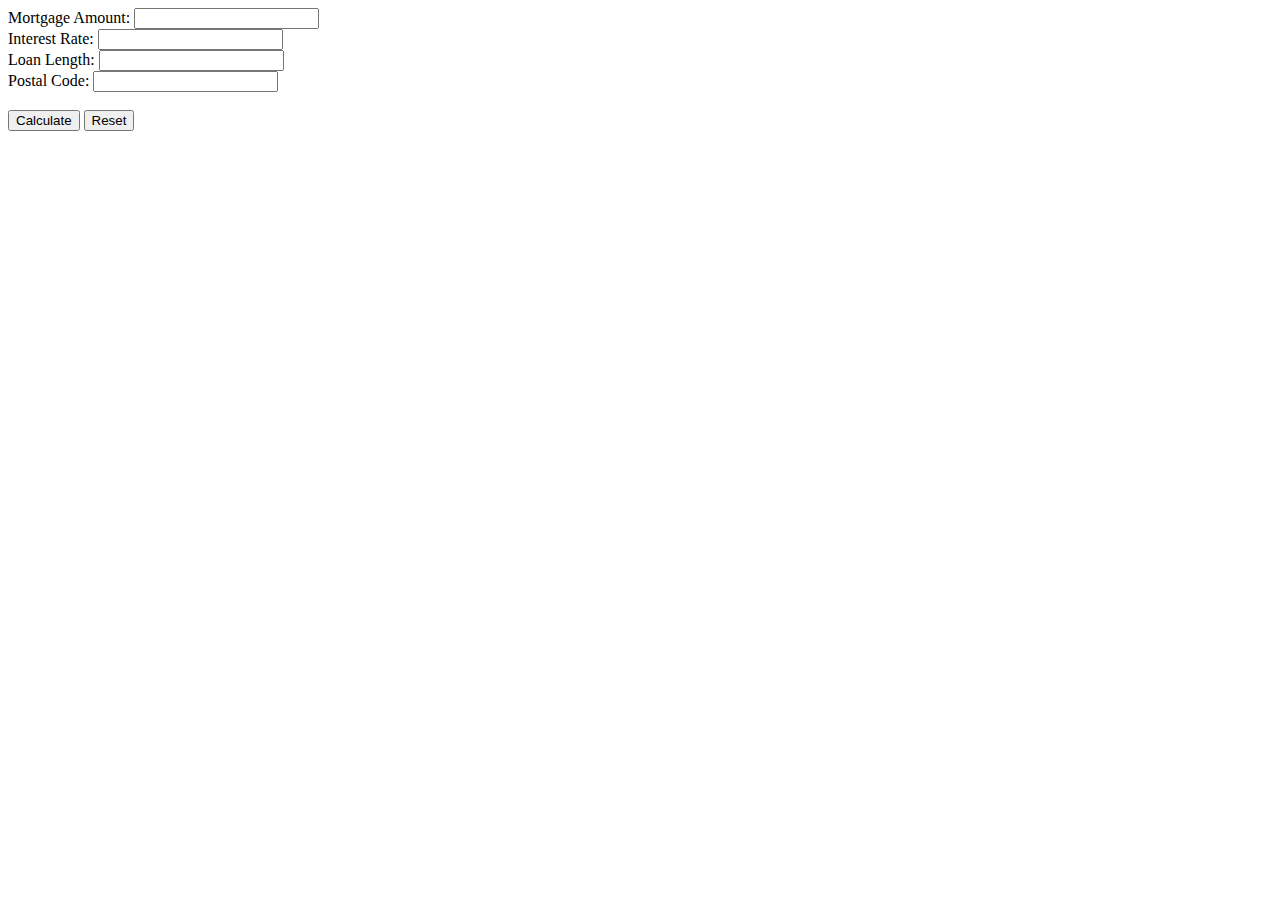
==== partb/calculator.html @ be48cb58 "added form" ====
<!DOCTYPE html>
<html>
<head>
  <title>Calculator page</title>
  <link href="https://cdn.jsdelivr.net/npm/bootstrap@5.1.3/dist/css/bootstrap.min.css" rel="stylesheet" integrity="sha384-1BmE4kWBq78iYhFldvKuhfTAU6auU8tT94WrHftjDbrCEXSU1oBoqyl2QvZ6jIW3" crossorigin="anonymous">
</head>
<body>
  <form id="login">
    <label for="mortgageAmount">Mortgage Amount:</label>
    <input type="text" id="mortgageAmount" /> <br />
    <label for="interestRate">Interest Rate:</label>
    <input type="text" id="interestRate" /> <br />
    <label for="loanLength">Loan Length:</label>
    <input type="text" id="loanLength" /> <br />
    <label for="postalCode">Postal Code:</label>
    <input type="text" id="postalCode" /> <br /> <br />
    <button type="button" class="btn btn-primary">Calculate</button>
    <button type="button" class="btn btn-secondary">Reset</button>

  </form>

  <div id="output"></div>

  <script src="calculator.js"></script>
  <script src="https://cdn.jsdelivr.net/npm/bootstrap@5.1.3/dist/js/bootstrap.bundle.min.js" integrity="sha384-ka7Sk0Gln4gmtz2MlQnikT1wXgYsOg+OMhuP+IlRH9sENBO0LRn5q+8nbTov4+1p" crossorigin="anonymous"></script>
</body>
</html>
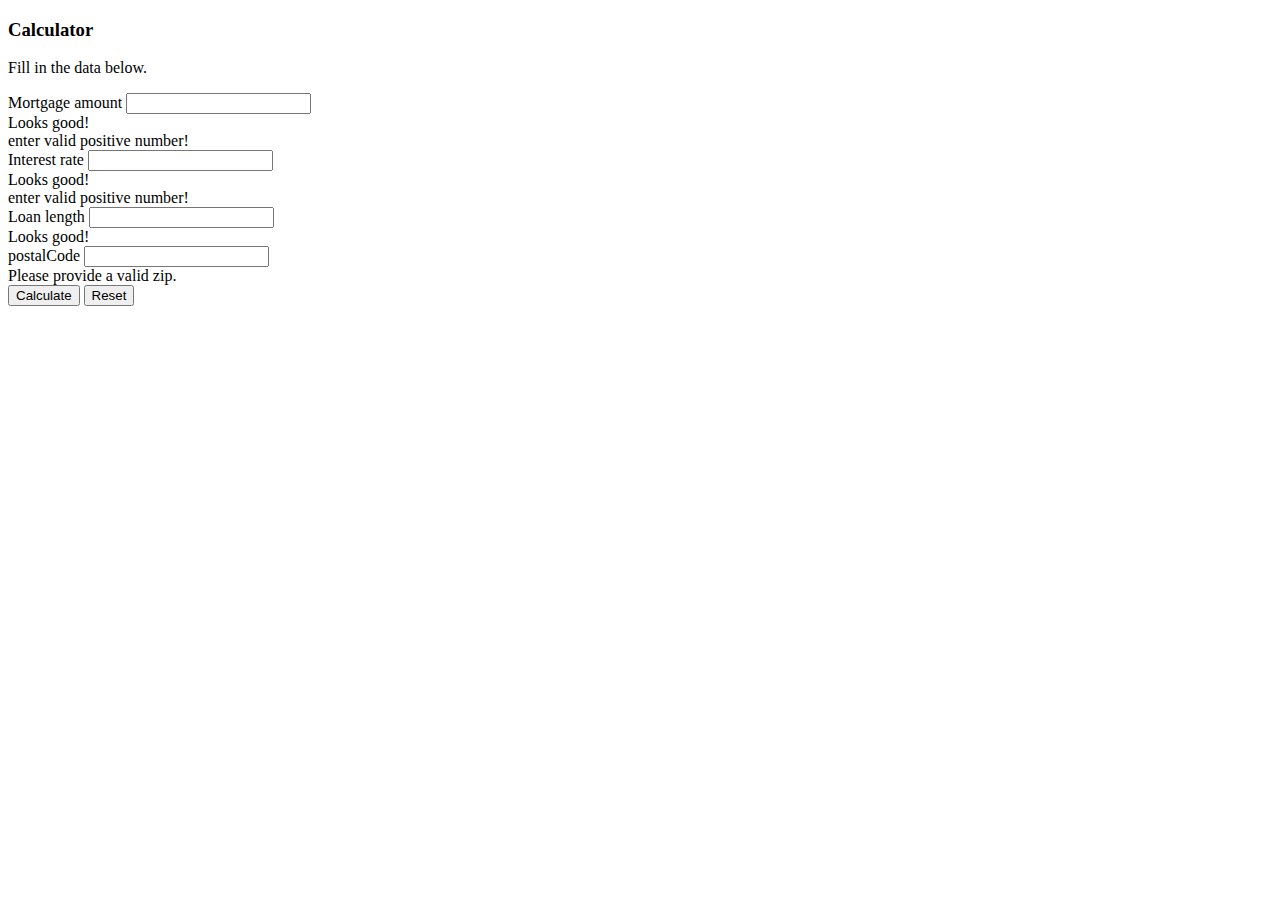
==== commit bd8aec1e: "validation is working" ====
--- a/partb/calculator.html
+++ b/partb/calculator.html
@@ -1,27 +1,63 @@
 <!DOCTYPE html>
 <html>
 <head>
+     
   <title>Calculator page</title>
   <link href="https://cdn.jsdelivr.net/npm/bootstrap@5.1.3/dist/css/bootstrap.min.css" rel="stylesheet" integrity="sha384-1BmE4kWBq78iYhFldvKuhfTAU6auU8tT94WrHftjDbrCEXSU1oBoqyl2QvZ6jIW3" crossorigin="anonymous">
+  
+
 </head>
 <body>
-  <form id="login">
-    <label for="mortgageAmount">Mortgage Amount:</label>
-    <input type="text" id="mortgageAmount" /> <br />
-    <label for="interestRate">Interest Rate:</label>
-    <input type="text" id="interestRate" /> <br />
-    <label for="loanLength">Loan Length:</label>
-    <input type="text" id="loanLength" /> <br />
-    <label for="postalCode">Postal Code:</label>
-    <input type="text" id="postalCode" /> <br /> <br />
-    <button type="button" class="btn btn-primary">Calculate</button>
-    <button type="button" class="btn btn-secondary">Reset</button>
+    <h3>Calculator</h3>
+    <p>Fill in the data below.</p>
+ 
 
-  </form>
+  <form id="calculator" class="row g-3 needs-validation"  novalidate>
+    <div class="col-md-6">
+      <label for="mortgageAmount" class="form-label">Mortgage amount</label>
+      <input type="text" class="form-control" id="mortgageAmount"  >
+      <div class="valid-feedback"> Looks good! </div>
+      <div class="invalid-feedback"> enter valid positive number! </div>
 
+    </div>
+    <div class="col-md-6">
+      <label for="interestRate" class="form-label">Interest rate</label>
+      <input type="text" class="form-control" id="interestRate"  >
+      <div class="valid-feedback"> Looks good! </div>
+      <div class="invalid-feedback"> enter valid positive number! </div>
+
+    </div> 
+
+<div class="col-md-6">
+  <label for="loanLength" class="form-label">Loan length</label>
+  <input type="text" class="form-control" id="loanLength"  >
+  <div class="valid-feedback">
+    Looks good!
+  </div>
+</div>  
+    <div class="col-md-6">
+      <label for="postalCode" class="form-label">postalCode</label>
+      <input type="text" class="form-control" id="postalCode"  >
+      <div  class="invalid-feedback">
+        Please provide a valid zip.
+      </div>
+    </div>
+     
+   
+    
+
+    <div class="col-12">
+    <button type="submit" id="submit" class="btn btn-primary" >Calculate</button>
+    <button type="reset" id="reset" class="btn btn-secondary">Reset</button>
+    </div>
+
+    <div class="alert alert-primary" role="alert"></div>
+  </form> 
+
+  
   <div id="output"></div>
 
+
   <script src="calculator.js"></script>
-  <script src="https://cdn.jsdelivr.net/npm/bootstrap@5.1.3/dist/js/bootstrap.bundle.min.js" integrity="sha384-ka7Sk0Gln4gmtz2MlQnikT1wXgYsOg+OMhuP+IlRH9sENBO0LRn5q+8nbTov4+1p" crossorigin="anonymous"></script>
-</body>
+ </body>
 </html>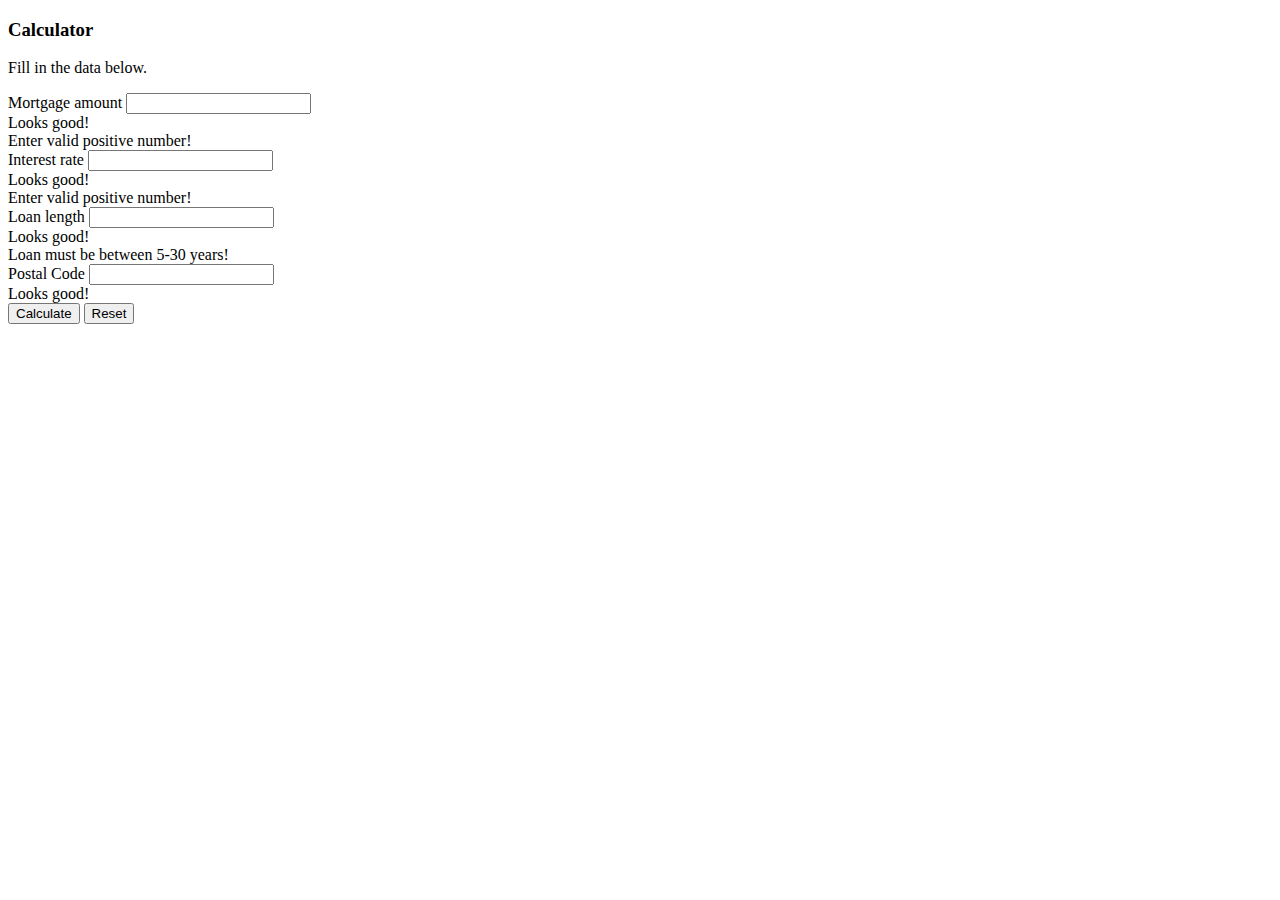
==== commit d71ba535: "all input box outline for validation works except postal code" ====
--- a/partb/calculator.html
+++ b/partb/calculator.html
@@ -5,9 +5,21 @@
   <title>Calculator page</title>
   <link href="https://cdn.jsdelivr.net/npm/bootstrap@5.1.3/dist/css/bootstrap.min.css" rel="stylesheet" integrity="sha384-1BmE4kWBq78iYhFldvKuhfTAU6auU8tT94WrHftjDbrCEXSU1oBoqyl2QvZ6jIW3" crossorigin="anonymous">
   
-
+  
+    
+        <script src="https://ajax.googleapis.com/ajax/libs/jquery/3.6.3/jquery.min.js"></script>
+        </head>
 </head>
 <body>
+    <style>
+        .is-valid{
+            outline: solid green;
+
+        }
+        .is-invalid{
+            outline: solid red;
+        }
+    </style>
     <h3>Calculator</h3>
     <p>Fill in the data below.</p>
  
@@ -17,30 +29,30 @@
       <label for="mortgageAmount" class="form-label">Mortgage amount</label>
       <input type="text" class="form-control" id="mortgageAmount"  >
       <div class="valid-feedback"> Looks good! </div>
-      <div class="invalid-feedback"> enter valid positive number! </div>
+      <div class="invalid-feedback"> Enter valid positive number! </div> 
 
+ 
     </div>
     <div class="col-md-6">
       <label for="interestRate" class="form-label">Interest rate</label>
       <input type="text" class="form-control" id="interestRate"  >
       <div class="valid-feedback"> Looks good! </div>
-      <div class="invalid-feedback"> enter valid positive number! </div>
+      <div class="invalid-feedback"> Enter valid positive number! </div> 
 
     </div> 
 
 <div class="col-md-6">
   <label for="loanLength" class="form-label">Loan length</label>
   <input type="text" class="form-control" id="loanLength"  >
-  <div class="valid-feedback">
-    Looks good!
-  </div>
+  <div class="valid-feedback"> Looks good!  </div>
+  <div class="invalid-feedback"> Loan must be between 5-30 years! </div> 
+
 </div>  
     <div class="col-md-6">
-      <label for="postalCode" class="form-label">postalCode</label>
+      <label for="postalCode" class="form-label">Postal Code</label>
       <input type="text" class="form-control" id="postalCode"  >
-      <div  class="invalid-feedback">
-        Please provide a valid zip.
-      </div>
+      <div class="valid-feedback">Looks good!  </div>
+       
     </div>
      
    
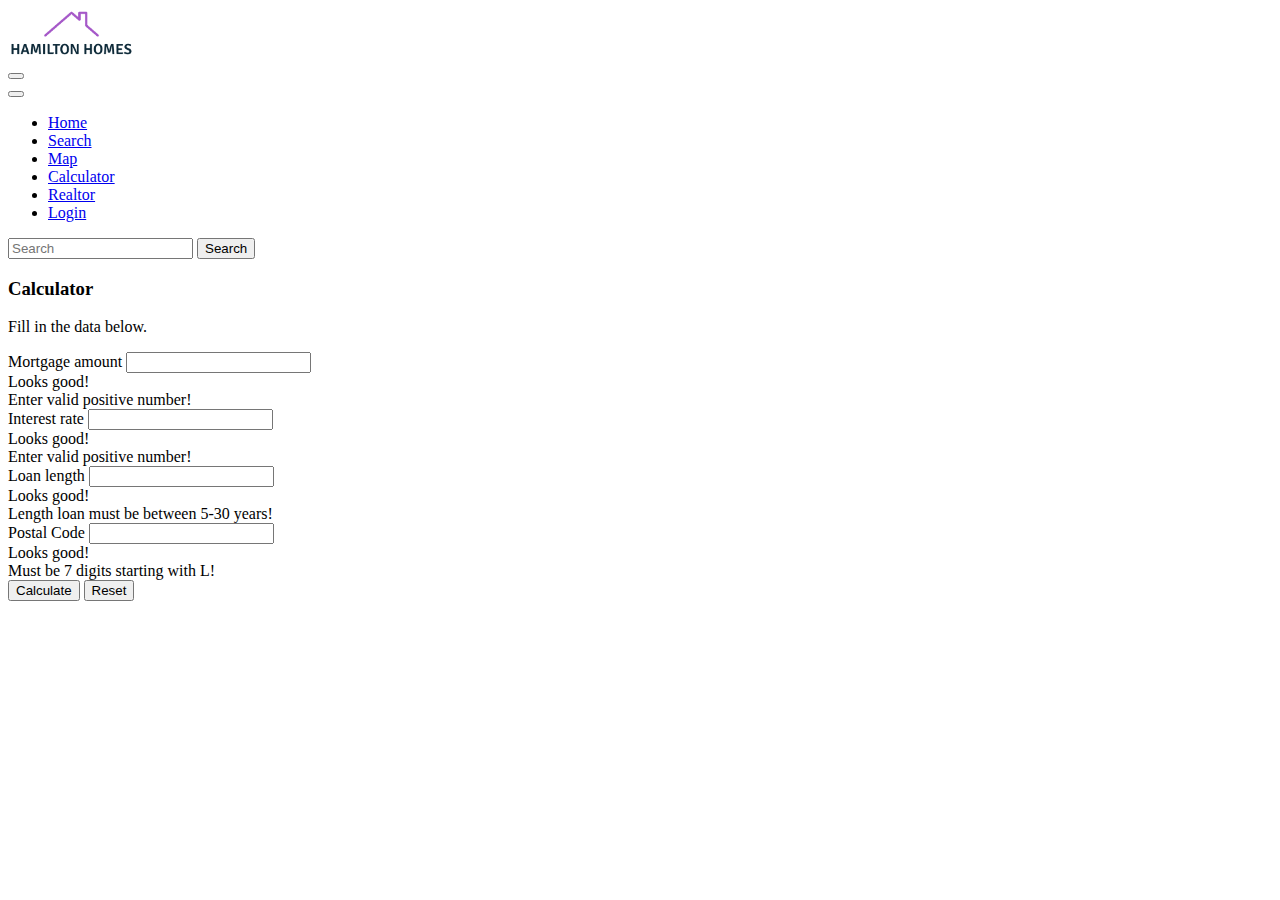
==== commit 06441e97: "validation done innerHTML disappear once successful" ====
--- a/partb/calculator.html
+++ b/partb/calculator.html
@@ -3,13 +3,15 @@
 <head>
      
   <title>Calculator page</title>
-  <link href="https://cdn.jsdelivr.net/npm/bootstrap@5.1.3/dist/css/bootstrap.min.css" rel="stylesheet" integrity="sha384-1BmE4kWBq78iYhFldvKuhfTAU6auU8tT94WrHftjDbrCEXSU1oBoqyl2QvZ6jIW3" crossorigin="anonymous">
-  
-  
+  <link
+      href="https://cdn.jsdelivr.net/npm/bootstrap@5.3.0-alpha1/dist/css/bootstrap.min.css"
+      rel="stylesheet"
+      integrity="sha384-GLhlTQ8iRABdZLl6O3oVMWSktQOp6b7In1Zl3/Jr59b6EGGoI1aFkw7cmDA6j6gD"
+      crossorigin="anonymous"
+    />
     
         <script src="https://ajax.googleapis.com/ajax/libs/jquery/3.6.3/jquery.min.js"></script>
-        </head>
-</head>
+ </head>
 <body>
     <style>
         .is-valid{
@@ -20,11 +22,76 @@
             outline: solid red;
         }
     </style>
+    <img id="logo_img" src="logo.png" alt="..." height="50"  >
+
+</head>
+<body>
+  <div class="container">
+   <a class="navbar-brand" href="#">
+    </a>
+    <button class="navbar-toggler" type="button" data-bs-toggle="collapse" data-bs-target="#navbarSupportedContent" aria-controls="navbarSupportedContent" aria-expanded="false" aria-label="Toggle navigation">
+      <span class="navbar-toggler-icon"></span>
+    </button>
+   </div>
+<!--nav bar-->
+  <nav class="navbar navbar-expand-lg bg-body-tertiary">
+    <div class="container-fluid">
+      <a class="navbar-brand" href="#"></a>
+      <button
+        class="navbar-toggler"
+        type="button"
+        data-bs-toggle="collapse"
+        data-bs-target="#navbarSupportedContent"
+        aria-controls="navbarSupportedContent"
+        aria-expanded="false"
+        aria-label="Toggle navigation"
+      >
+        <span class="navbar-toggler-icon"></span>
+      </button>
+      <div class="collapse navbar-collapse" id="navbarSupportedContent">
+        <ul class="navbar-nav me-auto mb-2 mb-lg-0">
+          <li class="nav-item">
+            <a class="nav-link active" aria-current="page" href="home.html">Home</a>
+          </li>
+          <li class="nav-item">
+            <a class="nav-link" href="search.html">Search</a>
+          </li>
+          <li class="nav-item">
+            <a class="nav-link" href="map.html">Map</a>
+          </li>
+          <li class="nav-item">
+            <a class="nav-link" href="calculator.html">Calculator</a>
+          </li>
+          <li class="nav-item">
+            <a class="nav-link" href="realtor.html">Realtor</a>
+          </li>
+          <li class="nav-item">
+            <a class="nav-link" href="login.html">Login</a>
+          </li>
+        </ul>
+        <form class="d-flex" role="search">
+          <input
+            class="form-control me-2"
+            type="search"
+            placeholder="Search"
+            aria-label="Search"
+          />
+          <button class="btn btn-outline-success" type="submit">
+            Search
+          </button>
+        
+            </div>
+        </form>
+      </div>
+    </div>
+  </nav>
+
+
     <h3>Calculator</h3>
     <p>Fill in the data below.</p>
  
 
-  <form id="calculator" class="row g-3 needs-validation"  novalidate>
+  <form id="calculator" class="row g-3 needs-validation" novalidate >
     <div class="col-md-6">
       <label for="mortgageAmount" class="form-label">Mortgage amount</label>
       <input type="text" class="form-control" id="mortgageAmount"  >
@@ -41,29 +108,33 @@
 
     </div> 
 
-<div class="col-md-6">
-  <label for="loanLength" class="form-label">Loan length</label>
-  <input type="text" class="form-control" id="loanLength"  >
-  <div class="valid-feedback"> Looks good!  </div>
-  <div class="invalid-feedback"> Loan must be between 5-30 years! </div> 
-
-</div>  
     <div class="col-md-6">
-      <label for="postalCode" class="form-label">Postal Code</label>
-      <input type="text" class="form-control" id="postalCode"  >
-      <div class="valid-feedback">Looks good!  </div>
-       
-    </div>
+        <label for="loanLength" class="form-label">Loan length</label>
+        <input type="text" class="form-control" id="loanLength"  >
+        <div class="valid-feedback"> Looks good!  </div>
+        <div class="invalid-feedback"> Length loan must be between 5-30 years! </div> 
+    
+        </div>     
+    <div class="col-md-6">
+        <label for="postalCode" class="form-label">Postal Code</label>
+        <input type="text" class="form-control" id="postalCode"  >
+        <div class="valid-feedback"> Looks good!  </div>
+        <div class="invalid-feedback"> Must be 7 digits starting with L! </div> 
+    
+    </div>  
+  
      
    
     
 
     <div class="col-12">
-    <button type="submit" id="submit" class="btn btn-primary" >Calculate</button>
+    <button type="button" id="submit" class="btn btn-primary" >Calculate</button>
     <button type="reset" id="reset" class="btn btn-secondary">Reset</button>
     </div>
 
-    <div class="alert alert-primary" role="alert"></div>
+    <div class="alert alert-primary" role="alert">
+        <p class="mortgage-result"><span id="mortgage-final-result"></span></p>
+    </div>
   </form> 
 
   
